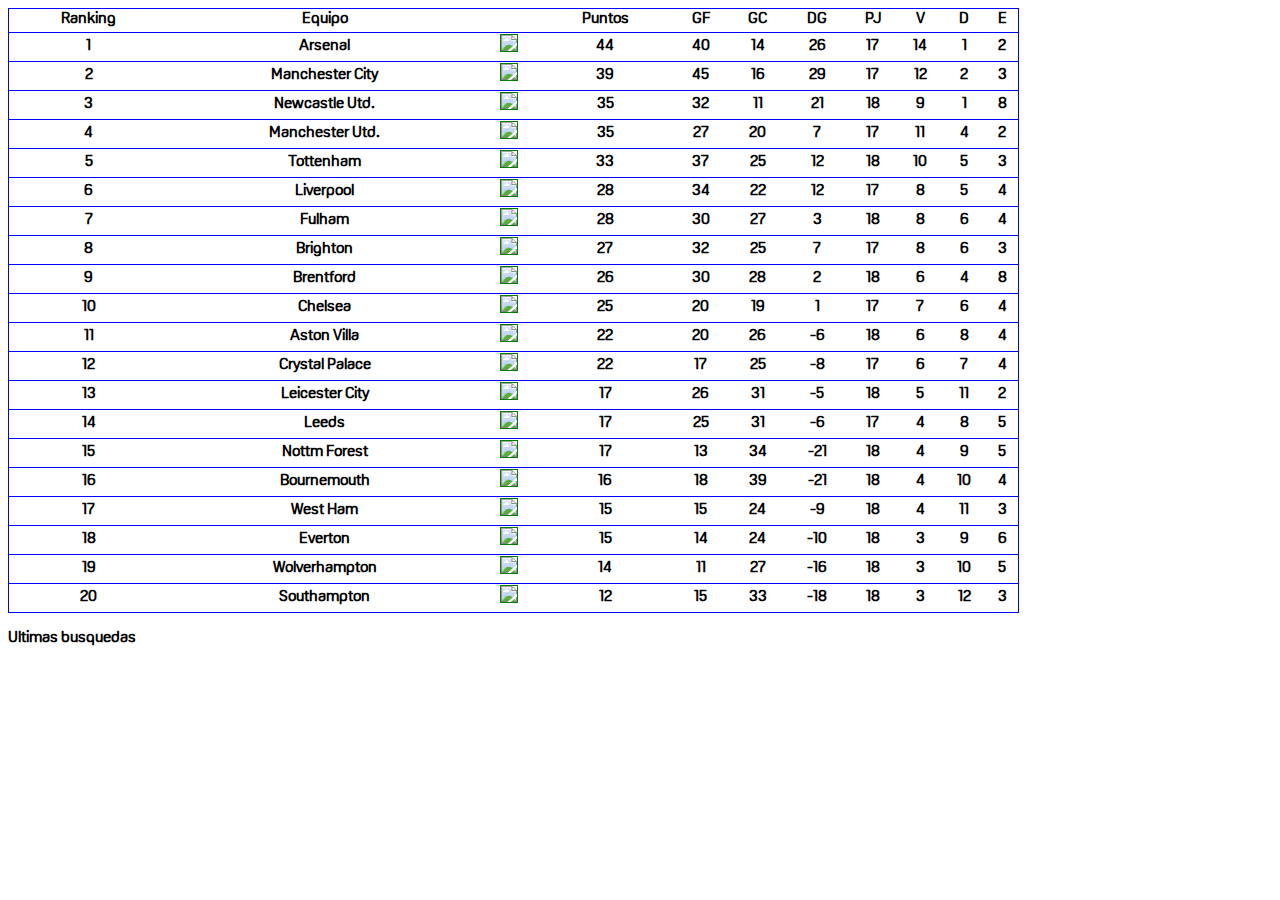
==== pages/liga.html @ 9cbc5487 "Ya se muestran en una tabla todos los equipos que forman una liga con sus respectivas estadisticas" ====
<!DOCTYPE html>
<html lang="es">

<head>
    <meta charset="UTF-8">
    <meta http-equiv="X-UA-Compatible" content="IE=edge">
    <meta name="viewport" content="width=device-width, initial-scale=1.0">
    <link rel="stylesheet" href="../css/style.css">
    <title>Prueba</title>
</head>

<body>
    <header class="header">

    </header>
    <main class="main" id="main">
        <table class="table_league" id="table">
            <thead>
                <tr>
                    <th>Ranking</th>
                    <th>Equipo</th>
                    <th></th>
                    <th>Puntos</th>
                    <th>GF</th>
                    <th>GC</th>
                    <th>DG</th>
                    <th>PJ</th>
                    <th>V</th>
                    <th>D</th>
                    <th>E</th>
                </tr>
            </thead>
            <tbody id="table_league_body">

            </tbody>
            <tr class="rowTeam">
                <td>1</td>
                <td>Arsenal</td>
                <td><img src="https://tmssl.akamaized.net/images/wappen/medium/11.png?lm=1489787850"></td>
                <td>44</td>
                <td>40</td>
                <td>14</td>
                <td>26</td>
                <td>17</td>
                <td>14</td>
                <td>1</td>
                <td>2</td>
            </tr>
            <tr class="rowTeam">
                <td>2</td>
                <td>Manchester City</td>
                <td><img src="https://tmssl.akamaized.net/images/wappen/medium/281.png?lm=1467356331"></td>
                <td>39</td>
                <td>45</td>
                <td>16</td>
                <td>29</td>
                <td>17</td>
                <td>12</td>
                <td>2</td>
                <td>3</td>
            </tr>
            <tr class="rowTeam">
                <td>3</td>
                <td>Newcastle Utd.</td>
                <td><img src="https://tmssl.akamaized.net/images/wappen/medium/762.png?lm=1472921161"></td>
                <td>35</td>
                <td>32</td>
                <td>11</td>
                <td>21</td>
                <td>18</td>
                <td>9</td>
                <td>1</td>
                <td>8</td>
            </tr>
            <tr class="rowTeam">
                <td>4</td>
                <td>Manchester Utd.</td>
                <td><img src="https://tmssl.akamaized.net/images/wappen/medium/985.png?lm=1457975903"></td>
                <td>35</td>
                <td>27</td>
                <td>20</td>
                <td>7</td>
                <td>17</td>
                <td>11</td>
                <td>4</td>
                <td>2</td>
            </tr>
            <tr class="rowTeam">
                <td>5</td>
                <td>Tottenham</td>
                <td><img src="https://tmssl.akamaized.net/images/wappen/medium/148.png?lm=1544345801"></td>
                <td>33</td>
                <td>37</td>
                <td>25</td>
                <td>12</td>
                <td>18</td>
                <td>10</td>
                <td>5</td>
                <td>3</td>
            </tr>
            <tr class="rowTeam">
                <td>6</td>
                <td>Liverpool</td>
                <td><img src="https://tmssl.akamaized.net/images/wappen/medium/31.png?lm=1456567819"></td>
                <td>28</td>
                <td>34</td>
                <td>22</td>
                <td>12</td>
                <td>17</td>
                <td>8</td>
                <td>5</td>
                <td>4</td>
            </tr>
            <tr class="rowTeam">
                <td>7</td>
                <td>Fulham</td>
                <td><img src="https://tmssl.akamaized.net/images/wappen/medium/931.png?lm=1556831687"></td>
                <td>28</td>
                <td>30</td>
                <td>27</td>
                <td>3</td>
                <td>18</td>
                <td>8</td>
                <td>6</td>
                <td>4</td>
            </tr>
            <tr class="rowTeam">
                <td>8</td>
                <td>Brighton</td>
                <td><img src="https://tmssl.akamaized.net/images/wappen/medium/1237.png?lm=1492718902"></td>
                <td>27</td>
                <td>32</td>
                <td>25</td>
                <td>7</td>
                <td>17</td>
                <td>8</td>
                <td>6</td>
                <td>3</td>
            </tr>
            <tr class="rowTeam">
                <td>9</td>
                <td>Brentford</td>
                <td><img src="https://tmssl.akamaized.net/images/wappen/medium/1148.png?lm=1625150543"></td>
                <td>26</td>
                <td>30</td>
                <td>28</td>
                <td>2</td>
                <td>18</td>
                <td>6</td>
                <td>4</td>
                <td>8</td>
            </tr>
            <tr class="rowTeam">
                <td>10</td>
                <td>Chelsea</td>
                <td><img src="https://tmssl.akamaized.net/images/wappen/medium/631.png?lm=1628160548"></td>
                <td>25</td>
                <td>20</td>
                <td>19</td>
                <td>1</td>
                <td>17</td>
                <td>7</td>
                <td>6</td>
                <td>4</td>
            </tr>
            <tr class="rowTeam">
                <td>11</td>
                <td>Aston Villa</td>
                <td><img src="https://tmssl.akamaized.net/images/wappen/medium/405.png?lm=1469443765"></td>
                <td>22</td>
                <td>20</td>
                <td>26</td>
                <td>-6</td>
                <td>18</td>
                <td>6</td>
                <td>8</td>
                <td>4</td>
            </tr>
            <tr class="rowTeam">
                <td>12</td>
                <td>Crystal Palace</td>
                <td><img src="https://tmssl.akamaized.net/images/wappen/medium/873.png?lm=1457723287"></td>
                <td>22</td>
                <td>17</td>
                <td>25</td>
                <td>-8</td>
                <td>17</td>
                <td>6</td>
                <td>7</td>
                <td>4</td>
            </tr>
            <tr class="rowTeam">
                <td>13</td>
                <td>Leicester City</td>
                <td><img src="https://tmssl.akamaized.net/images/wappen/medium/1003.png?lm=1472229265"></td>
                <td>17</td>
                <td>26</td>
                <td>31</td>
                <td>-5</td>
                <td>18</td>
                <td>5</td>
                <td>11</td>
                <td>2</td>
            </tr>
            <tr class="rowTeam">
                <td>14</td>
                <td>Leeds</td>
                <td><img src="https://tmssl.akamaized.net/images/wappen/medium/399.png?lm=1645652224"></td>
                <td>17</td>
                <td>25</td>
                <td>31</td>
                <td>-6</td>
                <td>17</td>
                <td>4</td>
                <td>8</td>
                <td>5</td>
            </tr>
            <tr class="rowTeam">
                <td>15</td>
                <td>Nottm Forest</td>
                <td><img src="https://tmssl.akamaized.net/images/wappen/medium/703.png?lm=1598890289"></td>
                <td>17</td>
                <td>13</td>
                <td>34</td>
                <td>-21</td>
                <td>18</td>
                <td>4</td>
                <td>9</td>
                <td>5</td>
            </tr>
            <tr class="rowTeam">
                <td>16</td>
                <td>Bournemouth</td>
                <td><img src="https://tmssl.akamaized.net/images/wappen/medium/989.png?lm=1457991811"></td>
                <td>16</td>
                <td>18</td>
                <td>39</td>
                <td>-21</td>
                <td>18</td>
                <td>4</td>
                <td>10</td>
                <td>4</td>
            </tr>
            <tr class="rowTeam">
                <td>17</td>
                <td>West Ham</td>
                <td><img src="https://tmssl.akamaized.net/images/wappen/medium/379.png?lm=1464675260"></td>
                <td>15</td>
                <td>15</td>
                <td>24</td>
                <td>-9</td>
                <td>18</td>
                <td>4</td>
                <td>11</td>
                <td>3</td>
            </tr>
            <tr class="rowTeam">
                <td>18</td>
                <td>Everton</td>
                <td><img src="https://tmssl.akamaized.net/images/wappen/medium/29.png?lm=1445949846"></td>
                <td>15</td>
                <td>14</td>
                <td>24</td>
                <td>-10</td>
                <td>18</td>
                <td>3</td>
                <td>9</td>
                <td>6</td>
            </tr>
            <tr class="rowTeam">
                <td>19</td>
                <td>Wolverhampton</td>
                <td><img src="https://tmssl.akamaized.net/images/wappen/medium/543.png?lm=1467496784"></td>
                <td>14</td>
                <td>11</td>
                <td>27</td>
                <td>-16</td>
                <td>18</td>
                <td>3</td>
                <td>10</td>
                <td>5</td>
            </tr>
            <tr class="rowTeam">
                <td>20</td>
                <td>Southampton</td>
                <td><img src="https://tmssl.akamaized.net/images/wappen/medium/180.png?lm=1444560086"></td>
                <td>12</td>
                <td>15</td>
                <td>33</td>
                <td>-18</td>
                <td>18</td>
                <td>3</td>
                <td>12</td>
                <td>3</td>
            </tr>
        </table>
    </main>
    <footer class="footer">
        <p>Ultimas busquedas</p>
    </footer>
    <!-- <script src="js/script.js" type="module"></script> -->
</body>

</html>
---- css/style.css ----
@font-face {
    font-family: dazn;
    src: url(../assets/fonts/DAZNOscine-Regular.ttf);
}
body{
    font-family: dazn;
    font-weight: bold;
    background-color: rgb(255, 255, 255);
}

.table_league{
    border-collapse: collapse;
    width: 80%;
    text-align: center;
}

.table_league tr{
    border: 1px solid blue;
    z-index: 10;
}
.table_league img {
    border: 1px solid green;
    width: 4vw;
}

.bg--green{
    background-color: rgba(128, 255, 0, 0.5);
}
.bg--red{
    background-color: rgba(158, 12, 12, 0.5);
}
.bg--blue{
    background-color: rgba(0, 247, 255, 0.5);
}
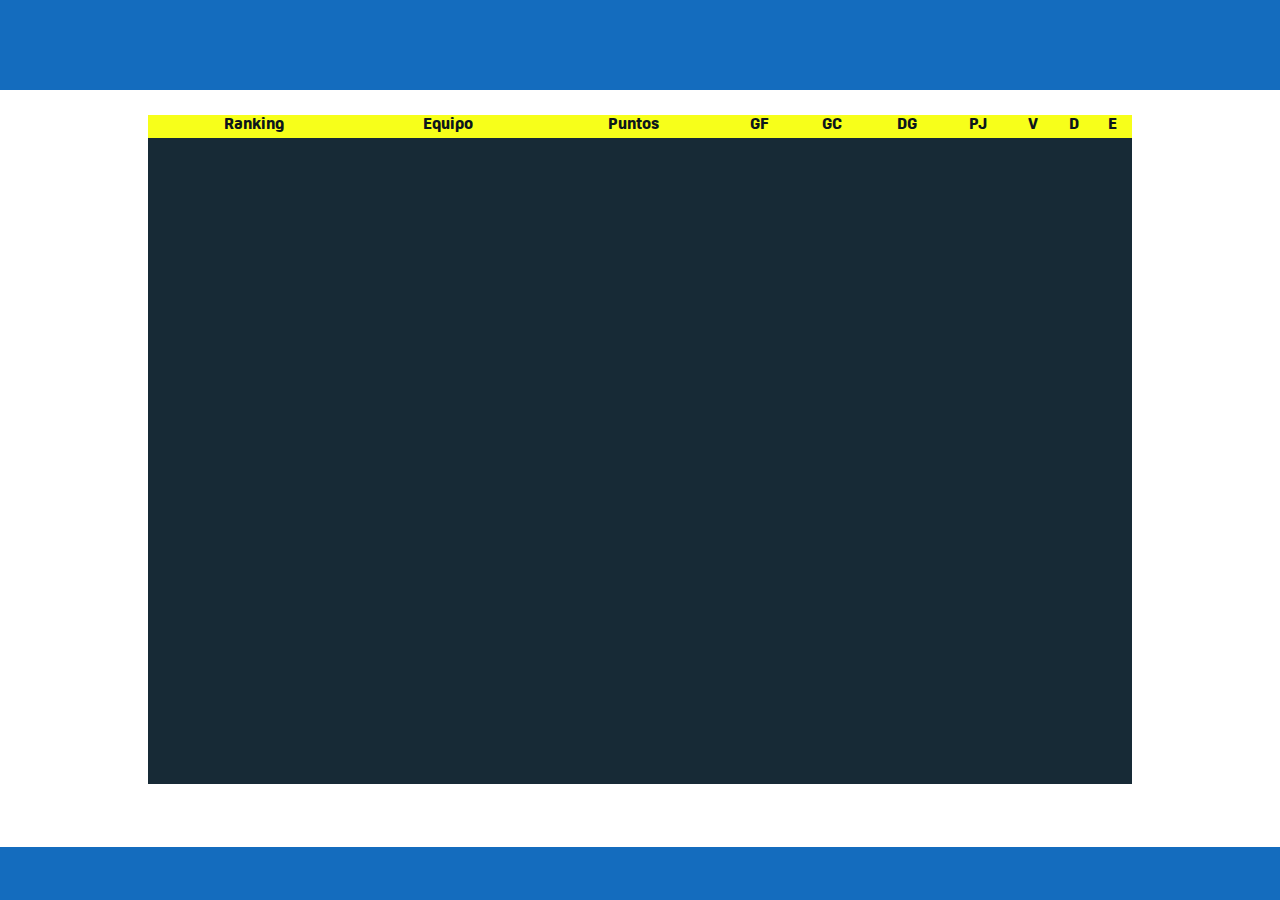
==== commit 14759879: "Se acaban las paginas liga,player y team" ====
--- a/pages/liga.html
+++ b/pages/liga.html
@@ -6,6 +6,7 @@
     <meta http-equiv="X-UA-Compatible" content="IE=edge">
     <meta name="viewport" content="width=device-width, initial-scale=1.0">
     <link rel="stylesheet" href="../css/style.css">
+    <link rel="stylesheet" href="../css/leaguestyle.css">
     <title>Prueba</title>
 </head>
 
@@ -30,275 +31,15 @@
                     <th>E</th>
                 </tr>
             </thead>
-            <tbody id="table_league_body">
+            <tbody id="table_league_body" class="table_league_body">
 
             </tbody>
-            <tr class="rowTeam">
-                <td>1</td>
-                <td>Arsenal</td>
-                <td><img src="https://tmssl.akamaized.net/images/wappen/medium/11.png?lm=1489787850"></td>
-                <td>44</td>
-                <td>40</td>
-                <td>14</td>
-                <td>26</td>
-                <td>17</td>
-                <td>14</td>
-                <td>1</td>
-                <td>2</td>
-            </tr>
-            <tr class="rowTeam">
-                <td>2</td>
-                <td>Manchester City</td>
-                <td><img src="https://tmssl.akamaized.net/images/wappen/medium/281.png?lm=1467356331"></td>
-                <td>39</td>
-                <td>45</td>
-                <td>16</td>
-                <td>29</td>
-                <td>17</td>
-                <td>12</td>
-                <td>2</td>
-                <td>3</td>
-            </tr>
-            <tr class="rowTeam">
-                <td>3</td>
-                <td>Newcastle Utd.</td>
-                <td><img src="https://tmssl.akamaized.net/images/wappen/medium/762.png?lm=1472921161"></td>
-                <td>35</td>
-                <td>32</td>
-                <td>11</td>
-                <td>21</td>
-                <td>18</td>
-                <td>9</td>
-                <td>1</td>
-                <td>8</td>
-            </tr>
-            <tr class="rowTeam">
-                <td>4</td>
-                <td>Manchester Utd.</td>
-                <td><img src="https://tmssl.akamaized.net/images/wappen/medium/985.png?lm=1457975903"></td>
-                <td>35</td>
-                <td>27</td>
-                <td>20</td>
-                <td>7</td>
-                <td>17</td>
-                <td>11</td>
-                <td>4</td>
-                <td>2</td>
-            </tr>
-            <tr class="rowTeam">
-                <td>5</td>
-                <td>Tottenham</td>
-                <td><img src="https://tmssl.akamaized.net/images/wappen/medium/148.png?lm=1544345801"></td>
-                <td>33</td>
-                <td>37</td>
-                <td>25</td>
-                <td>12</td>
-                <td>18</td>
-                <td>10</td>
-                <td>5</td>
-                <td>3</td>
-            </tr>
-            <tr class="rowTeam">
-                <td>6</td>
-                <td>Liverpool</td>
-                <td><img src="https://tmssl.akamaized.net/images/wappen/medium/31.png?lm=1456567819"></td>
-                <td>28</td>
-                <td>34</td>
-                <td>22</td>
-                <td>12</td>
-                <td>17</td>
-                <td>8</td>
-                <td>5</td>
-                <td>4</td>
-            </tr>
-            <tr class="rowTeam">
-                <td>7</td>
-                <td>Fulham</td>
-                <td><img src="https://tmssl.akamaized.net/images/wappen/medium/931.png?lm=1556831687"></td>
-                <td>28</td>
-                <td>30</td>
-                <td>27</td>
-                <td>3</td>
-                <td>18</td>
-                <td>8</td>
-                <td>6</td>
-                <td>4</td>
-            </tr>
-            <tr class="rowTeam">
-                <td>8</td>
-                <td>Brighton</td>
-                <td><img src="https://tmssl.akamaized.net/images/wappen/medium/1237.png?lm=1492718902"></td>
-                <td>27</td>
-                <td>32</td>
-                <td>25</td>
-                <td>7</td>
-                <td>17</td>
-                <td>8</td>
-                <td>6</td>
-                <td>3</td>
-            </tr>
-            <tr class="rowTeam">
-                <td>9</td>
-                <td>Brentford</td>
-                <td><img src="https://tmssl.akamaized.net/images/wappen/medium/1148.png?lm=1625150543"></td>
-                <td>26</td>
-                <td>30</td>
-                <td>28</td>
-                <td>2</td>
-                <td>18</td>
-                <td>6</td>
-                <td>4</td>
-                <td>8</td>
-            </tr>
-            <tr class="rowTeam">
-                <td>10</td>
-                <td>Chelsea</td>
-                <td><img src="https://tmssl.akamaized.net/images/wappen/medium/631.png?lm=1628160548"></td>
-                <td>25</td>
-                <td>20</td>
-                <td>19</td>
-                <td>1</td>
-                <td>17</td>
-                <td>7</td>
-                <td>6</td>
-                <td>4</td>
-            </tr>
-            <tr class="rowTeam">
-                <td>11</td>
-                <td>Aston Villa</td>
-                <td><img src="https://tmssl.akamaized.net/images/wappen/medium/405.png?lm=1469443765"></td>
-                <td>22</td>
-                <td>20</td>
-                <td>26</td>
-                <td>-6</td>
-                <td>18</td>
-                <td>6</td>
-                <td>8</td>
-                <td>4</td>
-            </tr>
-            <tr class="rowTeam">
-                <td>12</td>
-                <td>Crystal Palace</td>
-                <td><img src="https://tmssl.akamaized.net/images/wappen/medium/873.png?lm=1457723287"></td>
-                <td>22</td>
-                <td>17</td>
-                <td>25</td>
-                <td>-8</td>
-                <td>17</td>
-                <td>6</td>
-                <td>7</td>
-                <td>4</td>
-            </tr>
-            <tr class="rowTeam">
-                <td>13</td>
-                <td>Leicester City</td>
-                <td><img src="https://tmssl.akamaized.net/images/wappen/medium/1003.png?lm=1472229265"></td>
-                <td>17</td>
-                <td>26</td>
-                <td>31</td>
-                <td>-5</td>
-                <td>18</td>
-                <td>5</td>
-                <td>11</td>
-                <td>2</td>
-            </tr>
-            <tr class="rowTeam">
-                <td>14</td>
-                <td>Leeds</td>
-                <td><img src="https://tmssl.akamaized.net/images/wappen/medium/399.png?lm=1645652224"></td>
-                <td>17</td>
-                <td>25</td>
-                <td>31</td>
-                <td>-6</td>
-                <td>17</td>
-                <td>4</td>
-                <td>8</td>
-                <td>5</td>
-            </tr>
-            <tr class="rowTeam">
-                <td>15</td>
-                <td>Nottm Forest</td>
-                <td><img src="https://tmssl.akamaized.net/images/wappen/medium/703.png?lm=1598890289"></td>
-                <td>17</td>
-                <td>13</td>
-                <td>34</td>
-                <td>-21</td>
-                <td>18</td>
-                <td>4</td>
-                <td>9</td>
-                <td>5</td>
-            </tr>
-            <tr class="rowTeam">
-                <td>16</td>
-                <td>Bournemouth</td>
-                <td><img src="https://tmssl.akamaized.net/images/wappen/medium/989.png?lm=1457991811"></td>
-                <td>16</td>
-                <td>18</td>
-                <td>39</td>
-                <td>-21</td>
-                <td>18</td>
-                <td>4</td>
-                <td>10</td>
-                <td>4</td>
-            </tr>
-            <tr class="rowTeam">
-                <td>17</td>
-                <td>West Ham</td>
-                <td><img src="https://tmssl.akamaized.net/images/wappen/medium/379.png?lm=1464675260"></td>
-                <td>15</td>
-                <td>15</td>
-                <td>24</td>
-                <td>-9</td>
-                <td>18</td>
-                <td>4</td>
-                <td>11</td>
-                <td>3</td>
-            </tr>
-            <tr class="rowTeam">
-                <td>18</td>
-                <td>Everton</td>
-                <td><img src="https://tmssl.akamaized.net/images/wappen/medium/29.png?lm=1445949846"></td>
-                <td>15</td>
-                <td>14</td>
-                <td>24</td>
-                <td>-10</td>
-                <td>18</td>
-                <td>3</td>
-                <td>9</td>
-                <td>6</td>
-            </tr>
-            <tr class="rowTeam">
-                <td>19</td>
-                <td>Wolverhampton</td>
-                <td><img src="https://tmssl.akamaized.net/images/wappen/medium/543.png?lm=1467496784"></td>
-                <td>14</td>
-                <td>11</td>
-                <td>27</td>
-                <td>-16</td>
-                <td>18</td>
-                <td>3</td>
-                <td>10</td>
-                <td>5</td>
-            </tr>
-            <tr class="rowTeam">
-                <td>20</td>
-                <td>Southampton</td>
-                <td><img src="https://tmssl.akamaized.net/images/wappen/medium/180.png?lm=1444560086"></td>
-                <td>12</td>
-                <td>15</td>
-                <td>33</td>
-                <td>-18</td>
-                <td>18</td>
-                <td>3</td>
-                <td>12</td>
-                <td>3</td>
-            </tr>
         </table>
     </main>
     <footer class="footer">
         <p>Ultimas busquedas</p>
     </footer>
-    <!-- <script src="js/script.js" type="module"></script> -->
+    <script src="../js/script.js" type="module"></script>
 </body>
 
 </html>--- a/css/style.css
+++ b/css/style.css
@@ -1,34 +1,54 @@
 @font-face {
     font-family: dazn;
-    src: url(../assets/fonts/DAZNOscine-Regular.ttf);
+    src: url(../assets/fonts/DAZNOscine-XBold.ttf);
 }
 body{
+    height: 100vh;
+    margin: 0;
+    padding: 0;
     font-family: dazn;
     font-weight: bold;
-    background-color: rgb(255, 255, 255);
+    display: grid;
+    grid-template: "header" 7vw
+                "main" auto
+                "footer" 10% /
+                100%;
+    color: rgb(20, 108, 190);
 }
 
-.table_league{
-    border-collapse: collapse;
-    width: 80%;
-    text-align: center;
+.header{
+    grid-area: header;
+    background-color: rgb(20, 108, 190);
+    width: 100%;
+    display: flex;
+    align-items: center;
+    color: white;
+}
+.header h1{
+    margin: 0 2vw;
+}
+.main{
+    grid-area: main;
+    box-sizing: border-box;
+    width: 100%;
+    padding: 2vw;
+}
+.leagues{
+    display: flex;
+    justify-content: space-evenly;
+    flex-wrap: wrap;
+}
+.footer{
+    grid-area: footer;
+    align-self: end;
+    width: 100%;
+    background-color: rgb(20, 108, 190);
 }
 
-.table_league tr{
-    border: 1px solid blue;
-    z-index: 10;
+.d-none{
+    display: none;
 }
-.table_league img {
-    border: 1px solid green;
-    width: 4vw;
-}
-
-.bg--green{
-    background-color: rgba(128, 255, 0, 0.5);
-}
-.bg--red{
-    background-color: rgba(158, 12, 12, 0.5);
-}
-.bg--blue{
-    background-color: rgba(0, 247, 255, 0.5);
+.logo{
+    height: 90%;
+    margin: 0 1vw;
 }--- a/css/leaguestyle.css
+++ b/css/leaguestyle.css
@@ -0,0 +1,42 @@
+.main{
+    display: grid;
+    justify-items: center;
+}
+.table_league{
+    border-collapse: collapse;
+    width: 80%;
+    text-align: center;
+    background-color: rgb(23, 42, 54);
+    color: #F7FF1A;
+}
+.table_league thead{
+    background-color: #F7FF1A;
+    color: rgb(12, 22, 28);
+}
+
+.table_league img {
+    width: 4vw;
+}
+.table_league_body tr{
+    border-top: 1px solid #F7FF1A;
+}
+.bg--champion{
+    /* background-color: #e52becab; */
+    border-left: 8px solid #e52becab;
+}
+.bg--green{
+    /* background-color: rgba(128, 255, 0, 0.658); */
+    border-left: 8px solid rgba(128, 255, 0, 0.658);
+}
+.bg--uefa{
+    /* background-color: #ff9900ab; */
+    border-left: 8px solid #ff9900ab;
+}
+.bg--red{
+    /* background-color: rgba(158, 12, 12, 0.658); */
+    border-left: 8px solid rgba(158, 12, 12, 0.658);
+}
+.bg--blue{
+    /* background-color: rgba(0, 247, 255, 0.658); */
+    border-left: 8px solid rgba(0, 247, 255, 0.658);
+}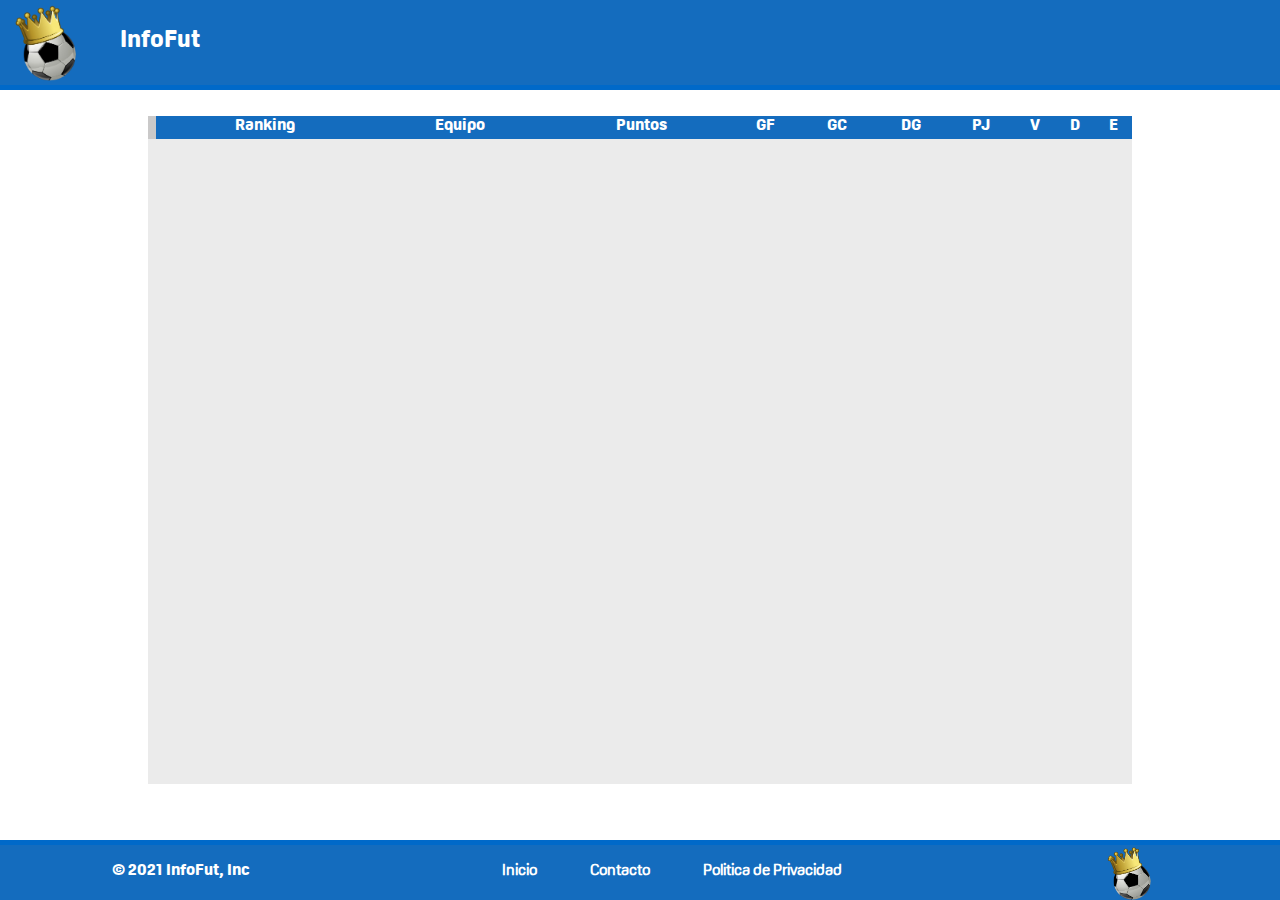
==== commit 7fbedb38: "Despues de realizar los cambios pertienetes y corregir los errores se ha procedido a realizar los co" ====
--- a/pages/liga.html
+++ b/pages/liga.html
@@ -12,34 +12,44 @@
 
 <body>
     <header class="header">
-
+        <img src="../assets/images/logo.png" alt="" class="logo">
+        <h1>InfoFut</h1>
     </header>
     <main class="main" id="main">
+        <!-- Tabla -->
         <table class="table_league" id="table">
+            <!-- Encabezado de la tabla -->
             <thead>
                 <tr>
                     <th>Ranking</th>
                     <th>Equipo</th>
                     <th></th>
                     <th>Puntos</th>
-                    <th>GF</th>
-                    <th>GC</th>
-                    <th>DG</th>
-                    <th>PJ</th>
-                    <th>V</th>
-                    <th>D</th>
-                    <th>E</th>
+                    <th class="responsivetd-800">GF</th>
+                    <th class="responsivetd-800">GC</th>
+                    <th class="responsivetd-800">DG</th>
+                    <th class="responsivetd-400">PJ</th>
+                    <th class="responsivetd-400">V</th>
+                    <th class="responsivetd-400">D</th>
+                    <th class="responsivetd-400">E</th>
                 </tr>
             </thead>
-            <tbody id="table_league_body" class="table_league_body">
-
-            </tbody>
+            <!-- Cuerpo de la tabla -->
+            <tbody id="table_league_body" class="table_league_body"></tbody>
         </table>
     </main>
     <footer class="footer">
-        <p>Ultimas busquedas</p>
+        <p>© 2021 InfoFut, Inc</p>
+        <nav>
+            <ul>
+                <li>Inicio</li>
+                <li>Contacto</li>
+                <li>Politica de Privacidad</li>
+            </ul>
+        </nav>
+        <img src="../assets/images/logo.png" alt="" class="logo">
     </footer>
-    <script src="../js/script.js" type="module"></script>
+    <script src="../js/ligascript.js" type="module"></script>
 </body>
 
 </html>--- a/css/style.css
+++ b/css/style.css
@@ -1,6 +1,10 @@
 @font-face {
     font-family: dazn;
     src: url(../assets/fonts/DAZNOscine-XBold.ttf);
+}
+@font-face {
+    font-family: daznlight;
+    src: url(../assets/fonts/DAZNOscine-Regular.ttf);
 }
 body{
     height: 100vh;
@@ -9,9 +13,9 @@
     font-family: dazn;
     font-weight: bold;
     display: grid;
-    grid-template: "header" 7vw
+    grid-template: "header" 10vh
                 "main" auto
-                "footer" 10% /
+                "footer" 10vh /
                 100%;
     color: rgb(20, 108, 190);
 }
@@ -19,6 +23,7 @@
 .header{
     grid-area: header;
     background-color: rgb(20, 108, 190);
+    border-bottom: 5px inset rgb(0, 61, 117);
     width: 100%;
     display: flex;
     align-items: center;
@@ -26,6 +31,7 @@
 }
 .header h1{
     margin: 0 2vw;
+    font-size: 1.5rem;
 }
 .main{
     grid-area: main;
@@ -33,18 +39,40 @@
     width: 100%;
     padding: 2vw;
 }
-.leagues{
-    display: flex;
-    justify-content: space-evenly;
-    flex-wrap: wrap;
-}
 .footer{
     grid-area: footer;
     align-self: end;
     width: 100%;
+    border-top: 5px outset rgb(0, 61, 117);
     background-color: rgb(20, 108, 190);
+    display: flex;
+    justify-content: space-around;
+    flex-wrap: wrap;
+    align-items: center;
 }
-
+.footer p{
+    color: white;
+}
+.footer img{
+    height: 6vh;
+}
+.footer ul{
+    color: white;
+    list-style: none;
+    padding-left: 0;
+    display: flex;
+    flex-wrap: wrap;
+    justify-content: space-between;
+    font-family: daznlight;
+}
+.footer li{
+    margin: 0 2vw;
+    border: 1px solid transparent;
+}
+.footer li:hover{
+    border-bottom: 1px solid white;
+    transition: all 1s;
+}
 .d-none{
     display: none;
 }
--- a/css/leaguestyle.css
+++ b/css/leaguestyle.css
@@ -6,20 +6,22 @@
     border-collapse: collapse;
     width: 80%;
     text-align: center;
-    background-color: rgb(23, 42, 54);
-    color: #F7FF1A;
+    background-color: rgba(209, 209, 209, 0.445);
+    color: rgb(20, 108, 190);
 }
 .table_league thead{
-    background-color: #F7FF1A;
-    color: rgb(12, 22, 28);
+    border-left: 8px solid rgb(202, 201, 201);
+    background-color: rgb(20, 108, 190);
+    color: white;
 }
-
+/* Tamanio de los escudos */
 .table_league img {
     width: 4vw;
 }
 .table_league_body tr{
-    border-top: 1px solid #F7FF1A;
+    border-top: 1px solid rgb(20, 108, 190);
 }
+/* Clases para los bordes de colores */
 .bg--champion{
     /* background-color: #e52becab; */
     border-left: 8px solid #e52becab;
@@ -39,4 +41,19 @@
 .bg--blue{
     /* background-color: rgba(0, 247, 255, 0.658); */
     border-left: 8px solid rgba(0, 247, 255, 0.658);
+}
+/* Media queries */
+/* Se eliminan algunas columnas en cada breakpoint */
+@media (max-width: 800px) {
+    .responsivetd-800{
+        display: none;
+    }
+    .table_league{
+        width: 100%;
+    }
+}
+@media (max-width: 600px) {
+    .responsivetd-400{
+        display: none;
+    }
 }